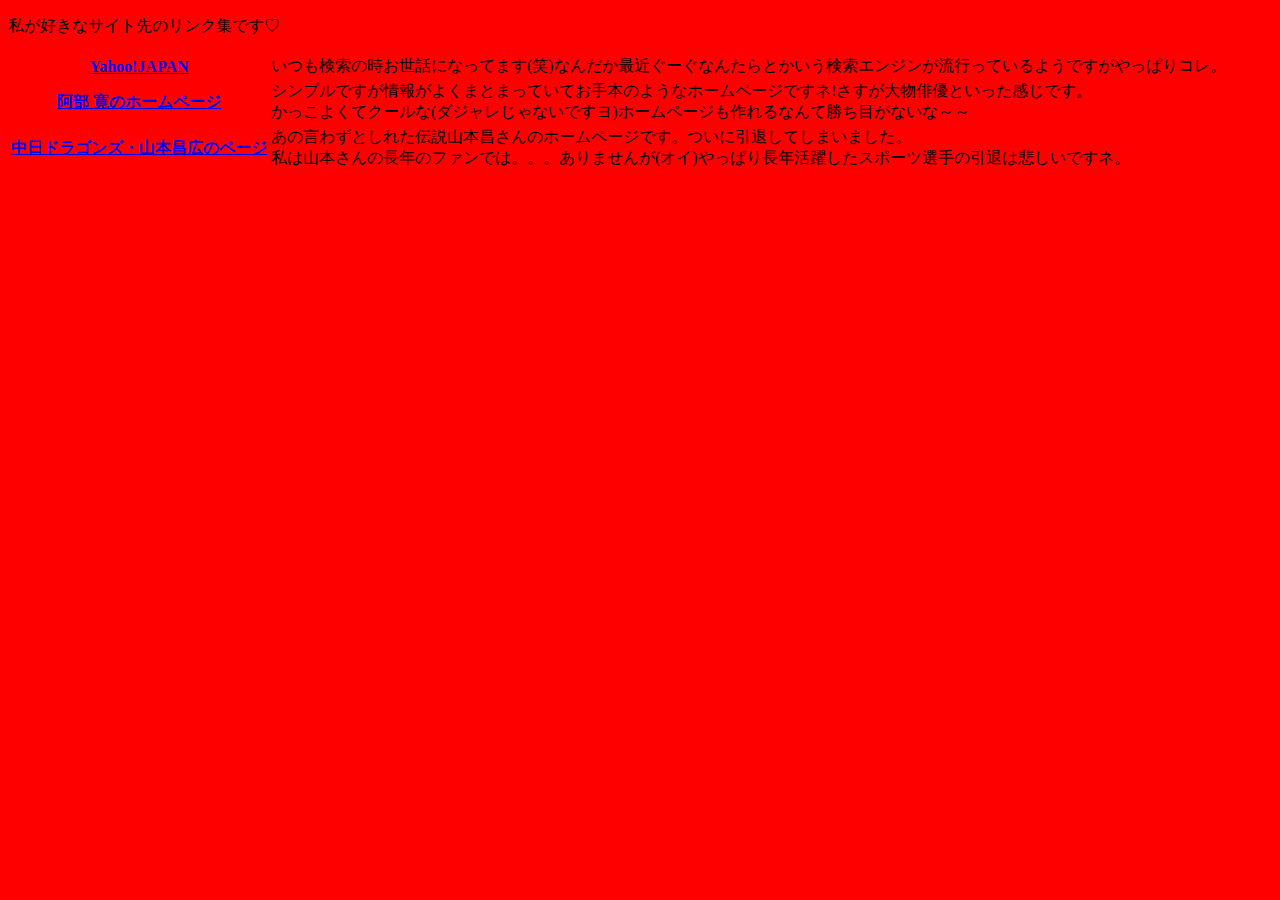
==== link.html @ dfc5df3e "Create Link Page" ====
<!DOCTYPE html>
<html lang="ja">
<head>
  <meta charset="UTF-8">
  <title>Link</title>
  <link rel="stylesheet" type="text/css" href="css/stylesheet.css" media="all">
</head>
<body>
  <article>
    <p>私が好きなサイト先のリンク集です♡</p>
    <table>
      <tr>
        <th><a href="http://www.yahoo.co.jp/">Yahoo!JAPAN</a></th>
        <td>いつも検索の時お世話になってます(笑)なんだか最近ぐーぐなんたらとかいう検索エンジンが流行っているようですがやっぱりコレ。</td>
      </tr>
      <tr>
        <th><a href="http://homepage3.nifty.com/abe-hiroshi/">阿部 寛のホームページ</a></th>
        <td>シンプルですが情報がよくまとまっていてお手本のようなホームページですネ!さすが大物俳優といった感じです。<br>
        かっこよくてクールな(ダジャレじゃないですヨ)ホームページも作れるなんて勝ち目がないな～～</td>
      </tr>
      <tr>
        <th><a href="http://homepage3.nifty.com/waytowin/main.html">中日ドラゴンズ・山本昌広のページ</a></th>
        <td>あの言わずとしれた伝説山本昌さんのホームページです。ついに引退してしまいました。<br>
        私は山本さんの長年のファンでは。。。ありませんが(オイ)やっぱり長年活躍したスポーツ選手の引退は悲しいですネ。</td>
      </tr>
      <tr>
        <th></th>
        <td></td>
      </tr>
      <tr>
        <th></th>
        <td></td>
      </tr>
    </table>
  </article>
</body>
</html>
---- css/stylesheet.css ----
body {
  background-color: red;
  cursor: crosshair;
}

.enter {
  display: flex;
  flex-direction: column;
  justify-content: center;
  text-align: center;
  background-color: yellow;
}

.enter img {
  display: block;
  margin: 0 auto;
}

.content {
  display: flex;
  flex-direction: column;
  justify-content: center;
}

ul {
  width: 300px;
  margin-left: auto;
  margin-right: auto;
  text-align: center;
  list-style: none;
}

li {
  margin-left: -30px;
  margin-top: 20px;
}

.stalker {
  position: absolute;
  overflow: hidden;
}

body .article {
  background-image: url("../images/bg_image.png");
  background-color: #eeeeee;
  text-align: center;
  font-size: 1.6rem;
}

.blink {
  height: auto;
}

.red {
  color: red;
}

header {
  border-style: outset;
  border-width: 8px;
}

body .marquee {
  font-size: 3.0rem;
  animation-name: marqueeAnimation;
  animation-timing-function: linear;
  animation-duration:8s;
  animation-iteration-count: infinite;

  margin: 0;
  padding: 0;
  overflow: hidden;
  display: block;
  white-space: nowrap;
}

@keyframes marqueeAnimation{
  0% {
    text-indent: 100%;
  } 100% {
    text-indent: -28em;
  }
}
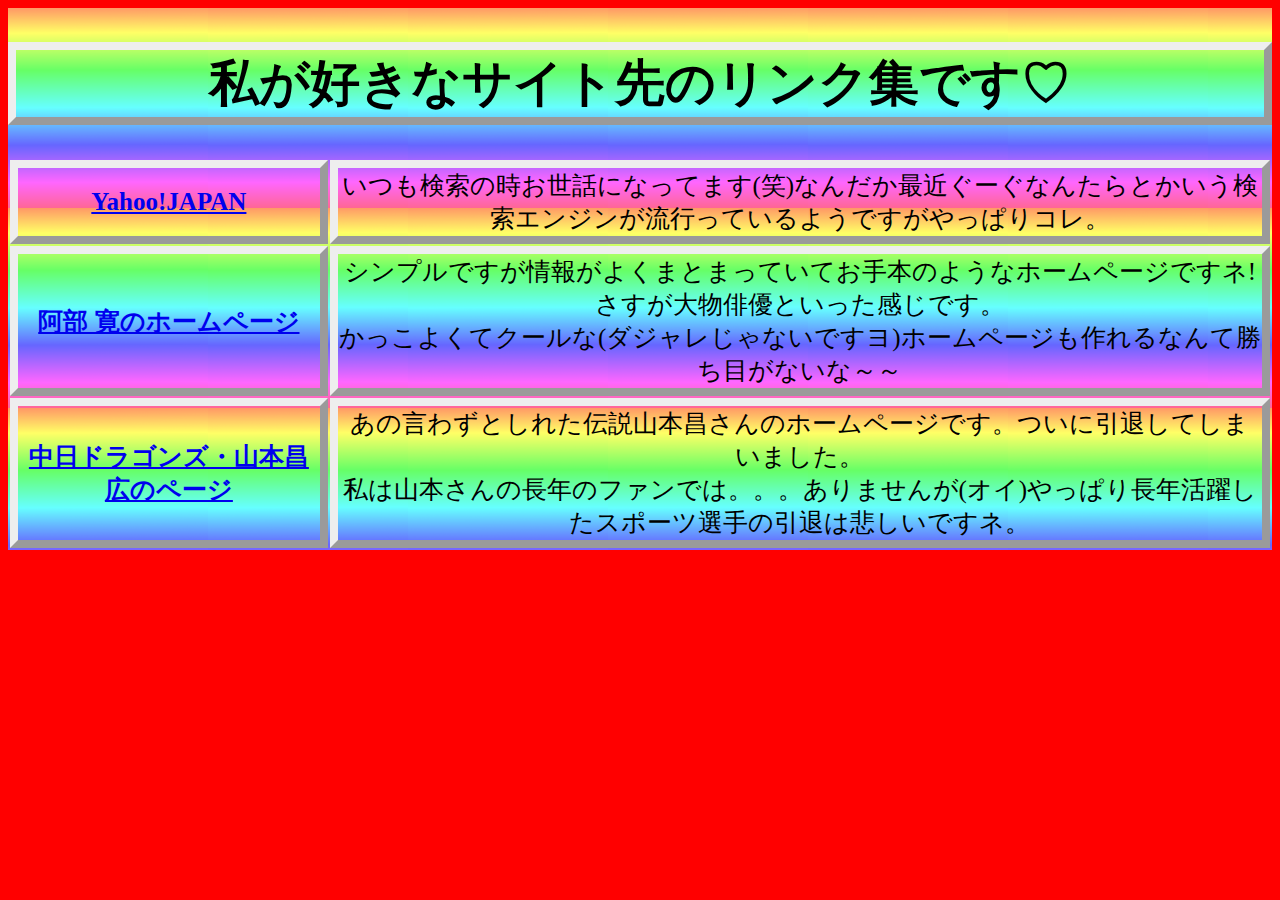
==== commit 3b99ccde: "Add self introduction page" ====
--- a/link.html
+++ b/link.html
@@ -1,37 +1,29 @@
-<!DOCTYPE html>
-<html lang="ja">
-<head>
-  <meta charset="UTF-8">
-  <title>Link</title>
-  <link rel="stylesheet" type="text/css" href="css/stylesheet.css" media="all">
-</head>
-<body>
-  <article>
-    <p>私が好きなサイト先のリンク集です♡</p>
-    <table>
-      <tr>
-        <th><a href="http://www.yahoo.co.jp/">Yahoo!JAPAN</a></th>
-        <td>いつも検索の時お世話になってます(笑)なんだか最近ぐーぐなんたらとかいう検索エンジンが流行っているようですがやっぱりコレ。</td>
-      </tr>
-      <tr>
-        <th><a href="http://homepage3.nifty.com/abe-hiroshi/">阿部 寛のホームページ</a></th>
-        <td>シンプルですが情報がよくまとまっていてお手本のようなホームページですネ!さすが大物俳優といった感じです。<br>
-        かっこよくてクールな(ダジャレじゃないですヨ)ホームページも作れるなんて勝ち目がないな～～</td>
-      </tr>
-      <tr>
-        <th><a href="http://homepage3.nifty.com/waytowin/main.html">中日ドラゴンズ・山本昌広のページ</a></th>
-        <td>あの言わずとしれた伝説山本昌さんのホームページです。ついに引退してしまいました。<br>
-        私は山本さんの長年のファンでは。。。ありませんが(オイ)やっぱり長年活躍したスポーツ選手の引退は悲しいですネ。</td>
-      </tr>
-      <tr>
-        <th></th>
-        <td></td>
-      </tr>
-      <tr>
-        <th></th>
-        <td></td>
-      </tr>
-    </table>
-  </article>
-</body>
-</html>
+<!DOCTYPE html>
+<html lang="ja">
+<head>
+  <meta charset="UTF-8">
+  <title>Link</title>
+  <link rel="stylesheet" type="text/css" href="css/stylesheet.css" media="all">
+</head>
+<body>
+  <article>
+    <h1>私が好きなサイト先のリンク集です♡</h1>
+    <table>
+      <tr>
+        <th><a href="http://www.yahoo.co.jp/">Yahoo!JAPAN</a></th>
+        <td>いつも検索の時お世話になってます(笑)なんだか最近ぐーぐなんたらとかいう検索エンジンが流行っているようですがやっぱりコレ。</td>
+      </tr>
+      <tr>
+        <th><a href="http://homepage3.nifty.com/abe-hiroshi/">阿部 寛のホームページ</a></th>
+        <td>シンプルですが情報がよくまとまっていてお手本のようなホームページですネ!さすが大物俳優といった感じです。<br>
+        かっこよくてクールな(ダジャレじゃないですヨ)ホームページも作れるなんて勝ち目がないな～～</td>
+      </tr>
+      <tr>
+        <th><a href="http://homepage3.nifty.com/waytowin/main.html">中日ドラゴンズ・山本昌広のページ</a></th>
+        <td>あの言わずとしれた伝説山本昌さんのホームページです。ついに引退してしまいました。<br>
+        私は山本さんの長年のファンでは。。。ありませんが(オイ)やっぱり長年活躍したスポーツ選手の引退は悲しいですネ。</td>
+      </tr>
+    </table>
+  </article>
+</body>
+</html>
--- a/css/stylesheet.css
+++ b/css/stylesheet.css
@@ -1,83 +1,107 @@
-body {
-  background-color: red;
-  cursor: crosshair;
-}
-
-.enter {
-  display: flex;
-  flex-direction: column;
-  justify-content: center;
-  text-align: center;
-  background-color: yellow;
-}
-
-.enter img {
-  display: block;
-  margin: 0 auto;
-}
-
-.content {
-  display: flex;
-  flex-direction: column;
-  justify-content: center;
-}
-
-ul {
-  width: 300px;
-  margin-left: auto;
-  margin-right: auto;
-  text-align: center;
-  list-style: none;
-}
-
-li {
-  margin-left: -30px;
-  margin-top: 20px;
-}
-
-.stalker {
-  position: absolute;
-  overflow: hidden;
-}
-
-body .article {
-  background-image: url("../images/bg_image.png");
-  background-color: #eeeeee;
-  text-align: center;
-  font-size: 1.6rem;
-}
-
-.blink {
-  height: auto;
-}
-
-.red {
-  color: red;
-}
-
-header {
-  border-style: outset;
-  border-width: 8px;
-}
-
-body .marquee {
-  font-size: 3.0rem;
-  animation-name: marqueeAnimation;
-  animation-timing-function: linear;
-  animation-duration:8s;
-  animation-iteration-count: infinite;
-
-  margin: 0;
-  padding: 0;
-  overflow: hidden;
-  display: block;
-  white-space: nowrap;
-}
-
-@keyframes marqueeAnimation{
-  0% {
-    text-indent: 100%;
-  } 100% {
-    text-indent: -28em;
-  }
-}
+html {
+  background-color: red;
+  cursor: crosshair;
+  overflow-x: hidden;
+  text-align: center;
+  min-height: 100%;
+  font-size: 62.5%;
+  font-family: TanukiMagic;
+}
+
+body {
+  font-size: 2.5rem;
+}
+
+.enter {
+  display: flex;
+  flex-direction: column;
+  justify-content: center;
+  background-color: yellow;
+}
+
+img {
+  max-width: 100%;
+  height:auto;
+  margin: 0 auto;
+}
+
+.content {
+  display: none;
+  flex-direction: column;
+  justify-content: center;
+}
+
+ul {
+  list-style: none;
+  padding: 0;
+}
+
+li {
+  height: 100px;
+}
+
+li p {
+  padding: 0;
+  margin: 0;
+}
+
+.stalker {
+  position: absolute;
+  margin: 0;
+  padding: 0;
+}
+
+article {
+  background-image: url("../images/bg_image.png");
+  background-color: #eeeeee;
+  display: flex;
+  flex-direction: column;
+  justify-content: center;
+}
+
+.blink {
+  color: red;
+}
+
+header {
+  border-style: outset;
+  border-width: 8px;
+}
+
+th, td{
+  border-style: outset;
+  border-width: 8px;
+}
+
+h1 {
+  border-style: outset;
+  border-width: 8px;
+}
+
+.marquee {
+  font-size: 2.0em;
+  animation-name: marqueeAnimation;
+  animation-timing-function: linear;
+  animation-duration: 8s;
+  animation-iteration-count: infinite;
+
+  text-align: left;
+  margin: 0;
+  padding: 0;
+  overflow: hidden;
+  display: block;
+  white-space: nowrap;
+}
+
+@keyframes marqueeAnimation{
+  0% {
+    text-indent: 100%;
+  } 100% {
+    text-indent: -27em;
+  }
+}
+
+@font-face {
+  font-family: "TanukiMagic";
+  src: url("../font/TanukiMagic/TanukiMagic.ttf") format("truetype");
+}
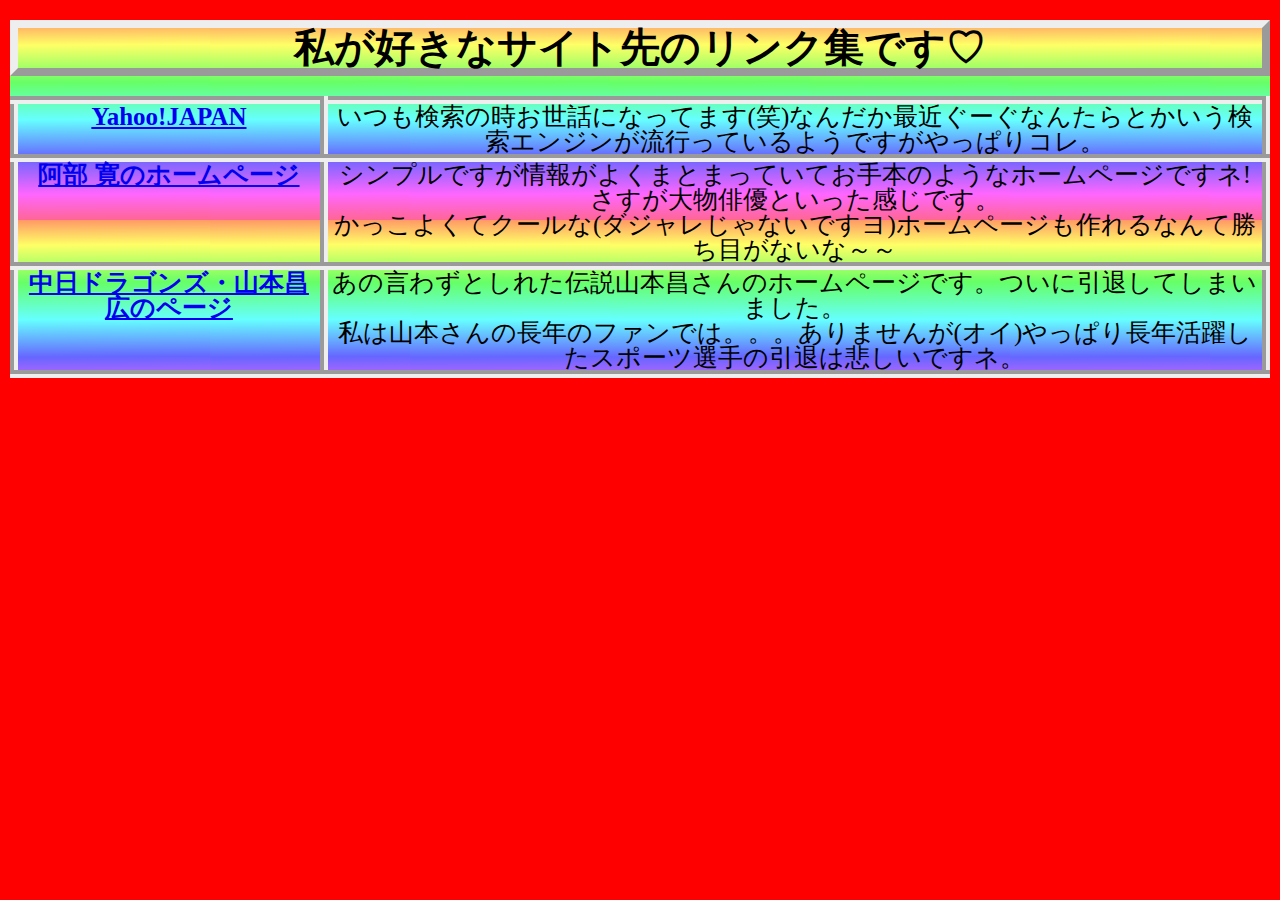
==== commit 05d74431: "Add Reset CSS file" ====
--- a/link.html
+++ b/link.html
@@ -3,6 +3,7 @@
 <head>
   <meta charset="UTF-8">
   <title>Link</title>
+  <link rel="stylesheet" type="text/css" href="css/reset.css" media="all">
   <link rel="stylesheet" type="text/css" href="css/stylesheet.css" media="all">
 </head>
 <body>
--- a/css/stylesheet.css
+++ b/css/stylesheet.css
@@ -9,7 +9,9 @@
 }
 
 body {
+  margin: 10px;
   font-size: 2.5rem;
+  min-height: 100%;
 }
 
 .enter {
@@ -54,9 +56,7 @@
 article {
   background-image: url("../images/bg_image.png");
   background-color: #eeeeee;
-  display: flex;
-  flex-direction: column;
-  justify-content: center;
+  min-height: 100%;
 }
 
 .blink {
@@ -76,6 +76,9 @@
 h1 {
   border-style: outset;
   border-width: 8px;
+  margin-top: 20px;
+  margin-bottom: 20px;
+  font-size: 4rem;
 }
 
 .marquee {
